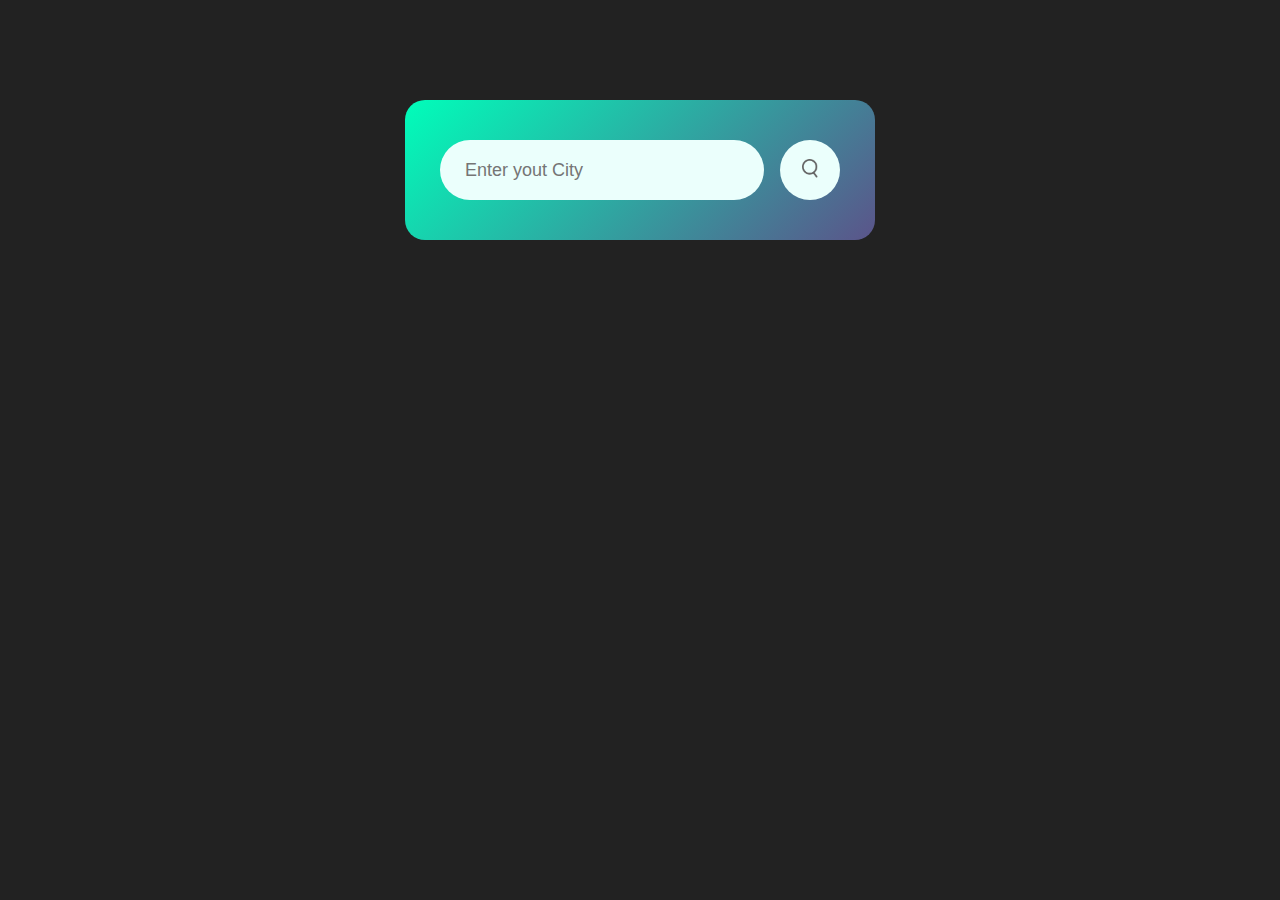
==== index.html @ afcd9367 "Add files via upload" ====
<!DOCTYPE html>
<html lang="en">
  <head>
    <meta charset="UTF-8" />
    <meta name="viewport" content="width=device-width, initial-scale=1.0" />
    <title>Weather - NexteR</title>
    <link rel="stylesheet" href="weather.css" />
  </head>
  <body>
    <div class="container">
      <div class="search">
        <input type="text" placeholder="Enter yout City" />
        <button type="submit"><img src="images/search.png" /></button>
      </div>
      <div class="weather">
        <img src="images/clouds.png" class="weather-icon" />
        <h1 class="temp">--°C</h1>
        <h2 class="city">--</h2>
        <div class="details">
          <div class="col">
            <img src="images/humidity.png" />
            <div>
              <p class="humidity">--%</p>
              <p>Humidity</p>
            </div>
          </div>
          <div class="col">
            <img src="images/wind.png" />
            <div>
              <p class="wind">-- km/h</p>
              <p>Wind Speed</p>
            </div>
          </div>
        </div>
      </div>
    </div>
    <script>
      const apiKey = "39b2cf9b931c6c1bbb7b1597bfe8df0c";
      const apiUrl = "https://api.openweathermap.org/data/2.5/weather?units=metric";

      const searchBox = document.querySelector(".search input");
      const searchBtn = document.querySelector(".search button");
      const weatherIcon = document.querySelector(".weather-icon");
      
      async function checkWeather(city) {
        try {
          const response = await fetch(
            `${apiUrl}&q=${encodeURIComponent(city)}&appid=${apiKey}`
          );
          if (!response.ok) {
            throw new Error(`City not found: ${city}`);
          }
          const data = await response.json();
          console.log(data); // Log the data to check the structure

          document.querySelector(".city").innerHTML = data.name;
          document.querySelector(".temp").innerHTML =
            Math.round(data.main.temp) + "°C";
          document.querySelector(".humidity").innerHTML =
            data.main.humidity + "%";
          document.querySelector(".wind").innerHTML = data.wind.speed + "km/h";

          const weatherCondition = data.weather[0].main;
          if (weatherCondition === "Clouds") {
            weatherIcon.src = "images/clouds.png";
          } else if (weatherCondition === "Clear") {
            weatherIcon.src = "images/clear.png";
          } else if (weatherCondition === "Rain") {
            weatherIcon.src = "images/rain.png";
          } else if (weatherCondition === "Drizzle") {
            weatherIcon.src = "images/drizzle.png";
          } else if (weatherCondition === "Mist") {
            weatherIcon.src = "images/mist.png";
          } else {
            weatherIcon.src = "images/clear.png"; // Fallback or default image
          }
        } catch (error) {
          console.error(error);
          alert(error.message);
        }
        document.querySelector('.weather').style.display='block';
      }
      searchBtn.addEventListener("click", () => {
        checkWeather(searchBox.value);
      });
    </script>
  </body>
</html>
---- weather.css ----
*{
    margin: 0;
    padding: 0;
    font-family: 'Poppins',sans-serif;
    box-sizing: border-box;
}
body{
    background-color: #222;
}
.container{
    width: 90%;
    max-width: 470px;
    background: linear-gradient(136deg,#00feba,#5b548a);
    color: #fff;
    margin: 100px auto 0;
    border-radius: 20px;
    padding: 40px 35px;
    text-align: center;
}
.search{
    width: 100%;
    display: flex;
    align-items: center;
    justify-content: space-between;
}
.search input{
    border: 0;
    outline: 0;
    background: #ebfffc;
    color: #555;
    padding: 10px 25px;
    height: 60px;
    border-radius: 30px;
    flex: 1;
    margin-right: 16px;
    font-size: 18px;
}
.search button{
    border: 0;
    outline: 0;
    border-radius:50% ;
    background: #ebfffc;
    width: 60px;
    height: 60px;
    cursor: pointer;
}
.search button img{
    width: 16px;
}
.weather-icon{
    width: 170px;
    margin-top: 30px;
}
.weather h1{
    font-size: 80px;
    font-weight: 500;
}
.weather h2{
    font-size: 45px;
    font-weight: 400;
    margin-top: -10px;
}
.details{
    display: flex;
    align-items: center;
    justify-content: space-between;
    padding: 0 20px;
    margin-top:50px ;
}
.col{
    display: flex;
    align-items: center;
    text-align: left;

}
.col img{
    width: 40px;
    margin-right: 10px;
}
.humidity,.wind{
    font-size: 28px;
    margin-top: -6px;
}
.weather{
    display: none;
}
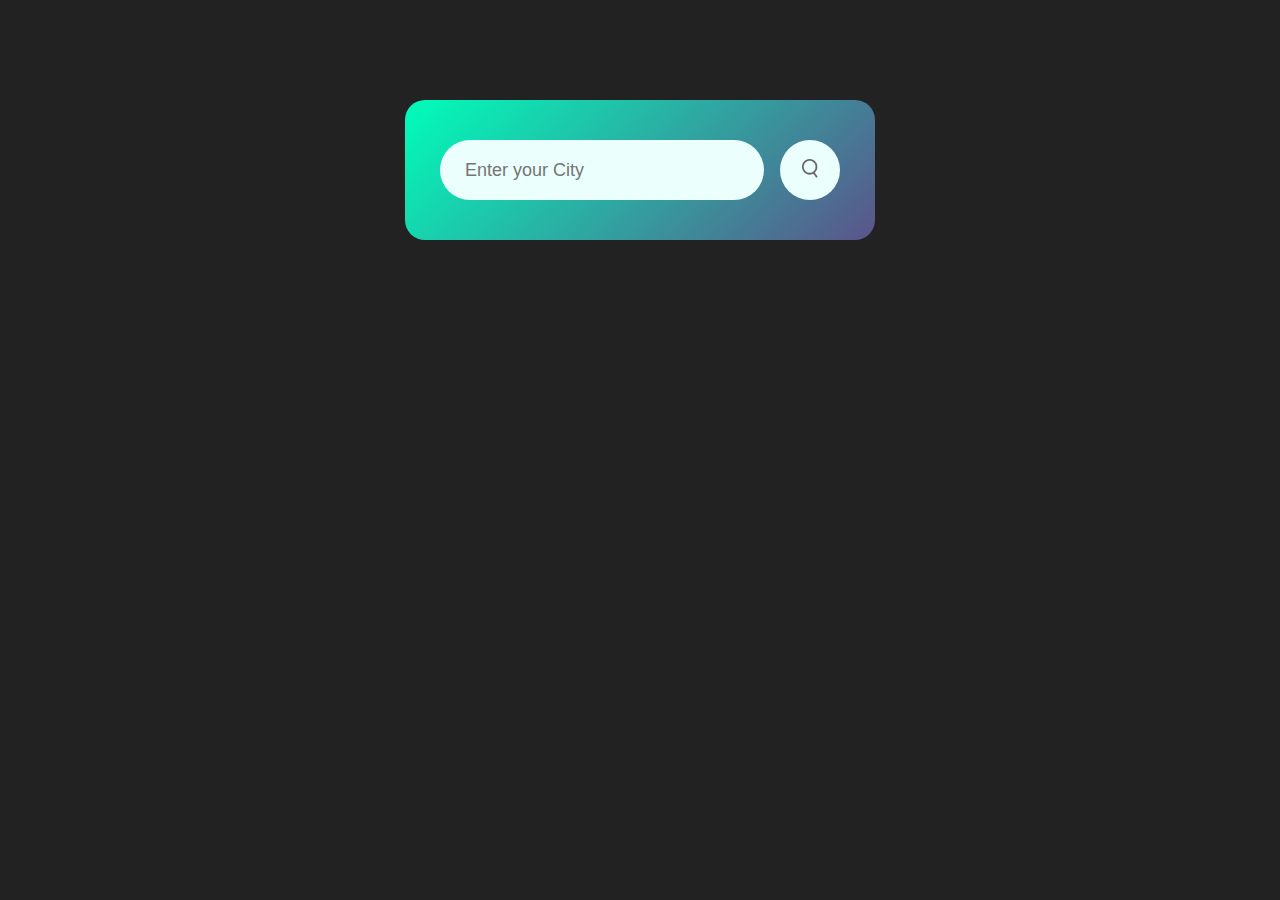
==== commit 485bc361: "Update index.html" ====
--- a/index.html
+++ b/index.html
@@ -9,7 +9,7 @@
   <body>
     <div class="container">
       <div class="search">
-        <input type="text" placeholder="Enter yout City" />
+        <input type="text" placeholder="Enter your City" />
         <button type="submit"><img src="images/search.png" /></button>
       </div>
       <div class="weather">
@@ -80,8 +80,16 @@
         }
         document.querySelector('.weather').style.display='block';
       }
+
       searchBtn.addEventListener("click", () => {
         checkWeather(searchBox.value);
+      });
+
+      // Listen for Enter key press
+      searchBox.addEventListener("keypress", (event) => {
+        if (event.key === "Enter") {
+          checkWeather(searchBox.value);
+        }
       });
     </script>
   </body>
